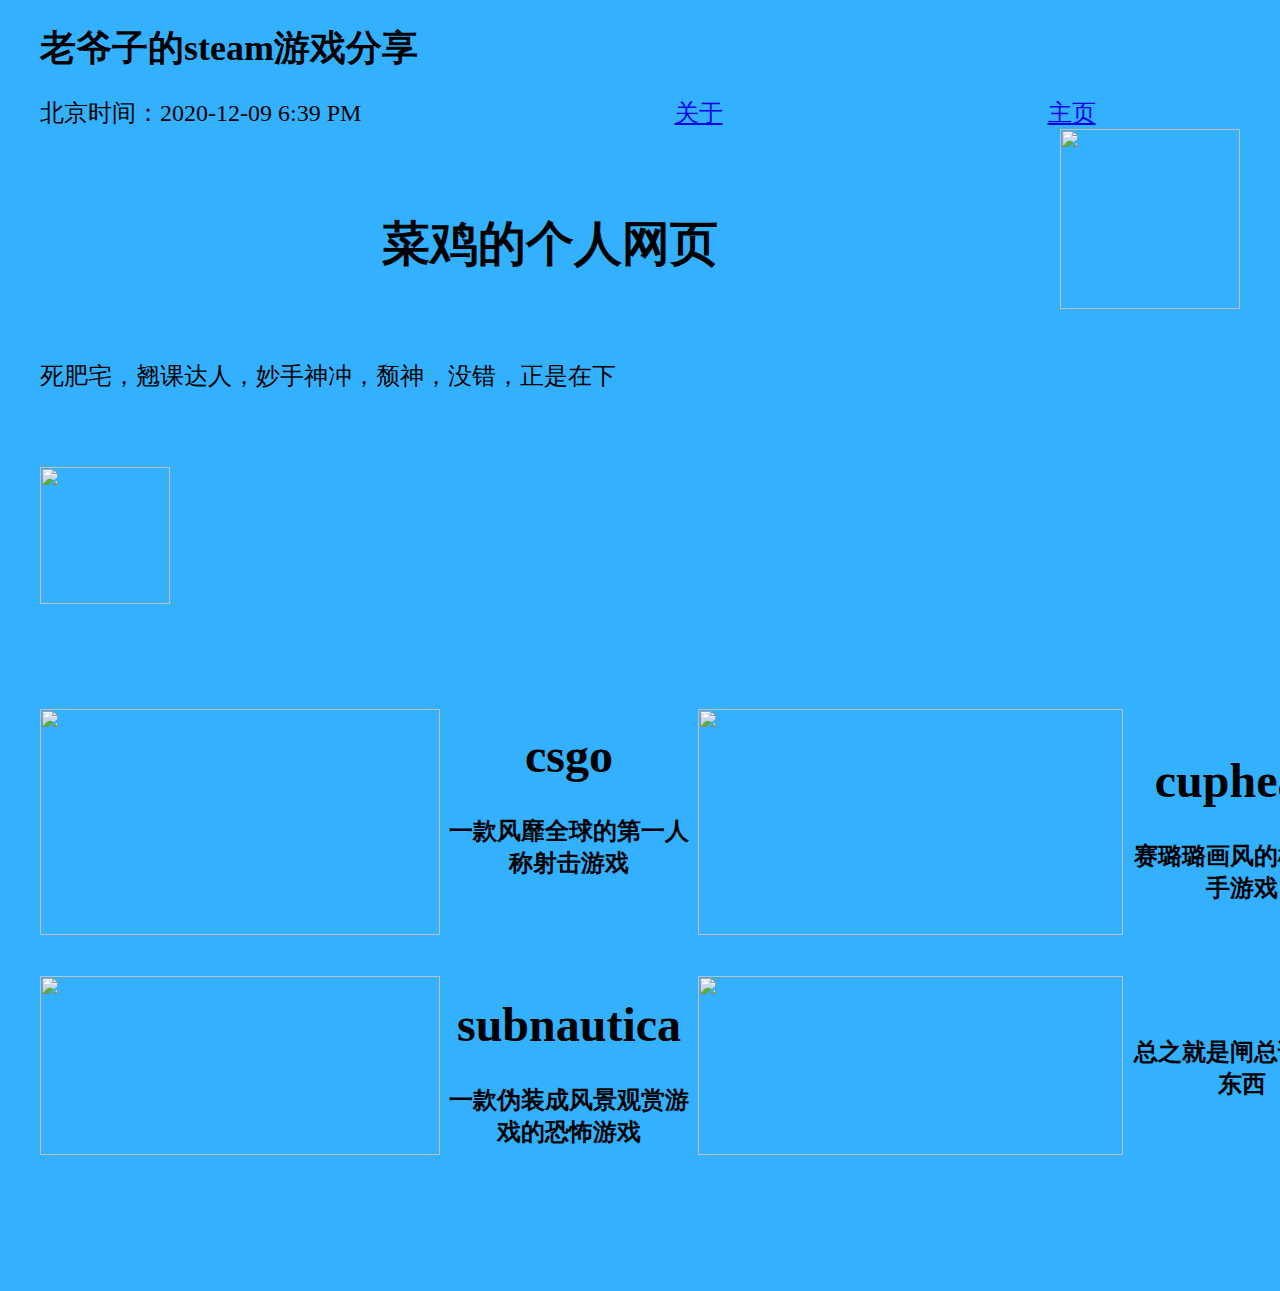
==== index.html @ ab06b9fa "Add files via upload" ====
<!doctype html>
<html>
<head>
<meta charset="utf-8">
<title>老爷子罗元泽的网页</title>
<style type="text/css">
body,td,th {
	font-size: 24px;
	color: black;
	text-align: center;
}
body {
	background-color: #33B1FF;
	margin-left: 0px;
	margin-top: 0px;
	margin-right: 0px;
	margin-bottom: 0px;
	background-image: url(file:///D|/%E5%9B%BE%E7%89%87/CoolMarket/2ad931b786fd92facce8683d5dc944da.jpg);
	background-size: auto;
	background-repeat: no-repeat;
	color: #000000;
	text-align: left;
}
</style>
</head>

<body>
<blockquote>
  <h1 style="font-size: 36px; color: #000000;">老爷子的steam游戏分享</h1>
  <table width="746" border="0" align="right" cellpadding="0" cellspacing="0">
    <tbody>
      <tr>
        <td width="409"><a href="web/关于这个网页.html">关于</a></td>
        <td width="337"><a href="www/index.html">主页</a></td>
      </tr>
    </tbody>
  </table>
  <p>
    北京时间：<!-- #BeginDate format:IS1a -->2020-12-09 6:39 PM<!-- #EndDate --> <a href="https://www.bilibili.com/read/cv7156835"><img src="file:///C|/Users/17269/Documents/未命名站点 2/h.png" width="180" height="180" align="right"></a></p>
  <p>&nbsp;</p>
  <h1 style="text-align: center">菜鸡的个人网页</h1>
  <p>&nbsp;</p>
  <p>死肥宅，翘课达人，妙手神冲，颓神，没错，正是在下</p>
  <p>&nbsp;</p>
  <p><img src="file:///C|/Users/17269/Documents/未命名站点 2/Cache_f06e8e15336e1ac.jpg" width="130" height="137" alt=""/></p>
  <p>&nbsp;</p>
  <table width="1320" border="0" align="center" cellpadding="0" cellspacing="0">
    <tbody>
      <tr>
        <td width="400"><p><a href="web/csgo.html"><img src="file:///C|/Users/17269/Documents/未命名站点 2/untitled.png" width="400" height="226" alt=""/></a></p></td>
        <td width="258"><h1>csgo</h1>
          <p style="font-size: 24px"><strong>一款风靡全球的第一人称射击游戏</strong></p>
        <p>&nbsp;</p></td>
        <td width="425"><a href="web/cuphead.html"><img src="file:///C|/Users/17269/Documents/未命名站点 2/cup.png" width="425" height="226"></a></td>
        <td width="237"><h1>cuphead</h1>
        <p><strong>赛璐璐画风的横板剁手游戏</strong></p></td>
      </tr>
      <tr>
        <td width="400"><a href="web/subnautica.html"><img src="file:///C|/Users/17269/Documents/未命名站点 2/subnau.png" width="400" height="179"></a></td>
        <td><h1>subnautica</h1>
        <p><strong>一款伪装成风景观赏游戏的恐怖游戏</strong></p></td>
        <td><a href="web/pummel party.html"><img src="file:///C|/Users/17269/Documents/未命名站点 2/pummel.png" width="425" height="179"></a></td>
        <td><strong>总之就是闸总该玩的东西</strong></td>
      </tr>
    </tbody>
  </table>
  <h1>&nbsp;</h1>
</blockquote>
</body>
</html>
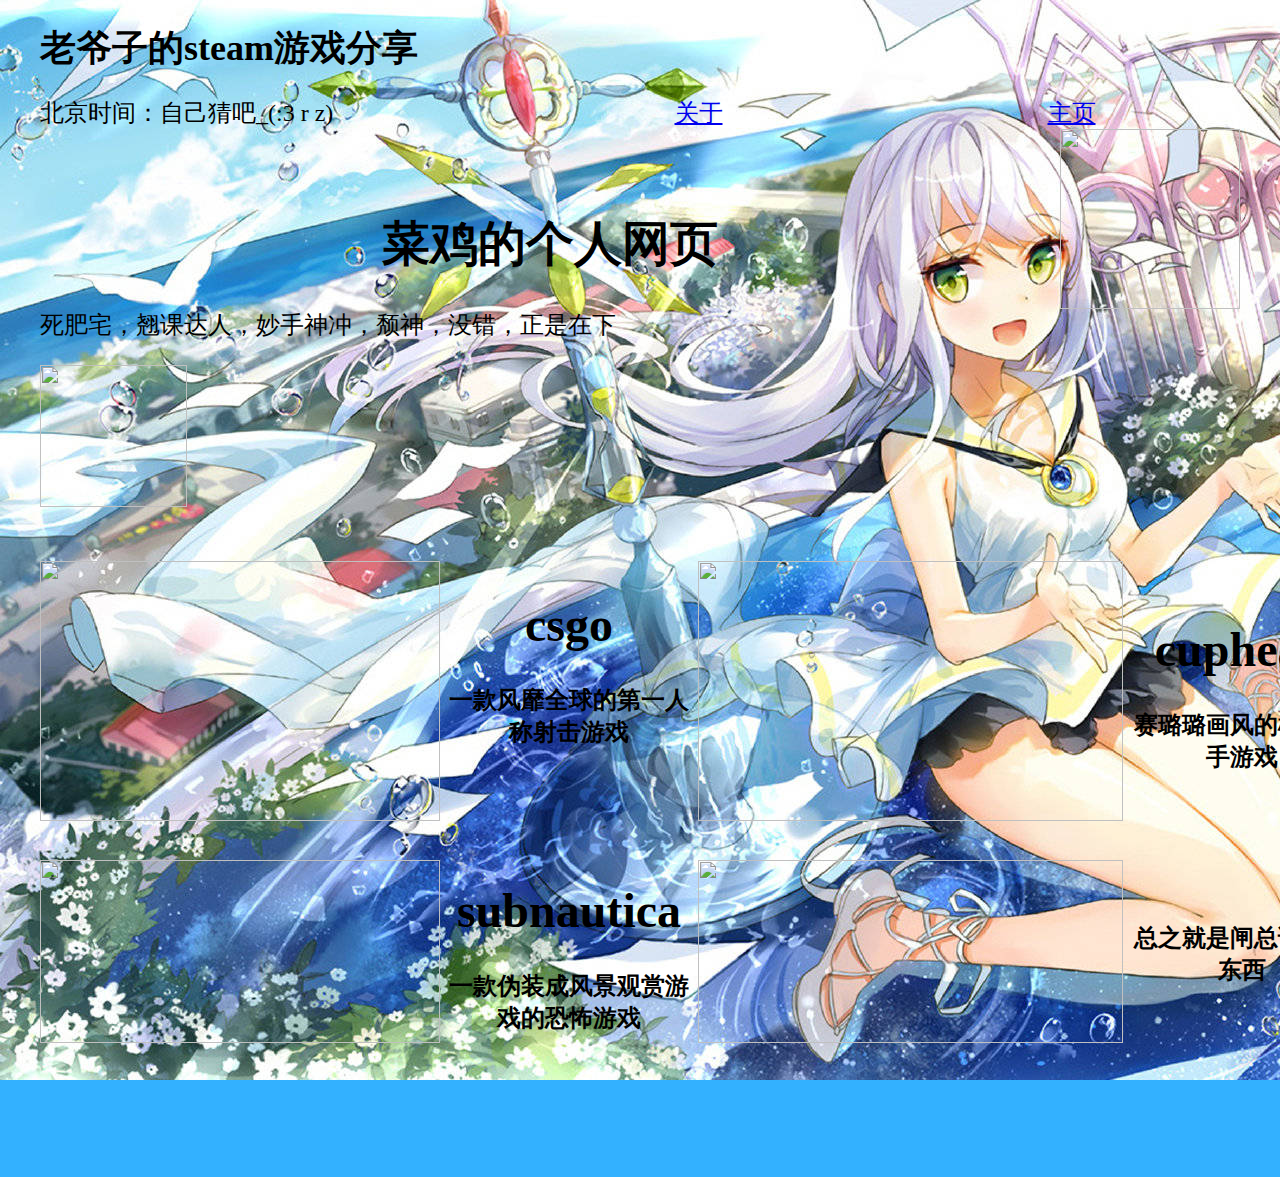
==== commit 64678356: "Add files via upload" ====
--- a/index.html
+++ b/index.html
@@ -15,7 +15,7 @@
 	margin-top: 0px;
 	margin-right: 0px;
 	margin-bottom: 0px;
-	background-image: url(file:///D|/%E5%9B%BE%E7%89%87/CoolMarket/2ad931b786fd92facce8683d5dc944da.jpg);
+	background-image: url(imiges/2ad931b786fd92facce8683d5dc944da.jpg);
 	background-size: auto;
 	background-repeat: no-repeat;
 	color: #000000;
@@ -36,30 +36,27 @@
     </tbody>
   </table>
   <p>
-    北京时间：<!-- #BeginDate format:IS1a -->2020-12-09 6:39 PM<!-- #EndDate --> <a href="https://www.bilibili.com/read/cv7156835"><img src="file:///C|/Users/17269/Documents/未命名站点 2/h.png" width="180" height="180" align="right"></a></p>
+    北京时间：自己猜吧_(:3 r z)<a href="https://www.bilibili.com/read/cv7156835"><img src="imiges/h.png" width="180" height="180" align="right"></a></p>
   <p>&nbsp;</p>
-  <h1 style="text-align: center">菜鸡的个人网页</h1>
-  <p>&nbsp;</p>
-  <p>死肥宅，翘课达人，妙手神冲，颓神，没错，正是在下</p>
-  <p>&nbsp;</p>
-  <p><img src="file:///C|/Users/17269/Documents/未命名站点 2/Cache_f06e8e15336e1ac.jpg" width="130" height="137" alt=""/></p>
-  <p>&nbsp;</p>
+  <h1 style="text-align: center">菜鸡的个人网页  </h1>
+  <p>死肥宅，翘课达人，妙手神冲，颓神，没错，正是在下  </p>
+  <p><img src="imiges/Cache_f06e8e15336e1ac.jpg" width="147" height="142" alt=""/></p>
   <table width="1320" border="0" align="center" cellpadding="0" cellspacing="0">
     <tbody>
       <tr>
-        <td width="400"><p><a href="web/csgo.html"><img src="file:///C|/Users/17269/Documents/未命名站点 2/untitled.png" width="400" height="226" alt=""/></a></p></td>
+        <td width="400"><p><a href="web/csgo.html"><img src="imiges/untitled.png" width="400" height="260" alt=""/></a></p></td>
         <td width="258"><h1>csgo</h1>
           <p style="font-size: 24px"><strong>一款风靡全球的第一人称射击游戏</strong></p>
         <p>&nbsp;</p></td>
-        <td width="425"><a href="web/cuphead.html"><img src="file:///C|/Users/17269/Documents/未命名站点 2/cup.png" width="425" height="226"></a></td>
+        <td width="425"><a href="web/cuphead.html"><img src="imiges/cup.png" width="425" height="260"></a></td>
         <td width="237"><h1>cuphead</h1>
         <p><strong>赛璐璐画风的横板剁手游戏</strong></p></td>
       </tr>
       <tr>
-        <td width="400"><a href="web/subnautica.html"><img src="file:///C|/Users/17269/Documents/未命名站点 2/subnau.png" width="400" height="179"></a></td>
+        <td width="400"><a href="web/subnautica.html"><img src="imiges/subnau.png" width="400" height="183"></a></td>
         <td><h1>subnautica</h1>
         <p><strong>一款伪装成风景观赏游戏的恐怖游戏</strong></p></td>
-        <td><a href="web/pummel party.html"><img src="file:///C|/Users/17269/Documents/未命名站点 2/pummel.png" width="425" height="179"></a></td>
+        <td><a href="web/pummel party.html"><img src="imiges/pummel.png" width="425" height="183"></a></td>
         <td><strong>总之就是闸总该玩的东西</strong></td>
       </tr>
     </tbody>
